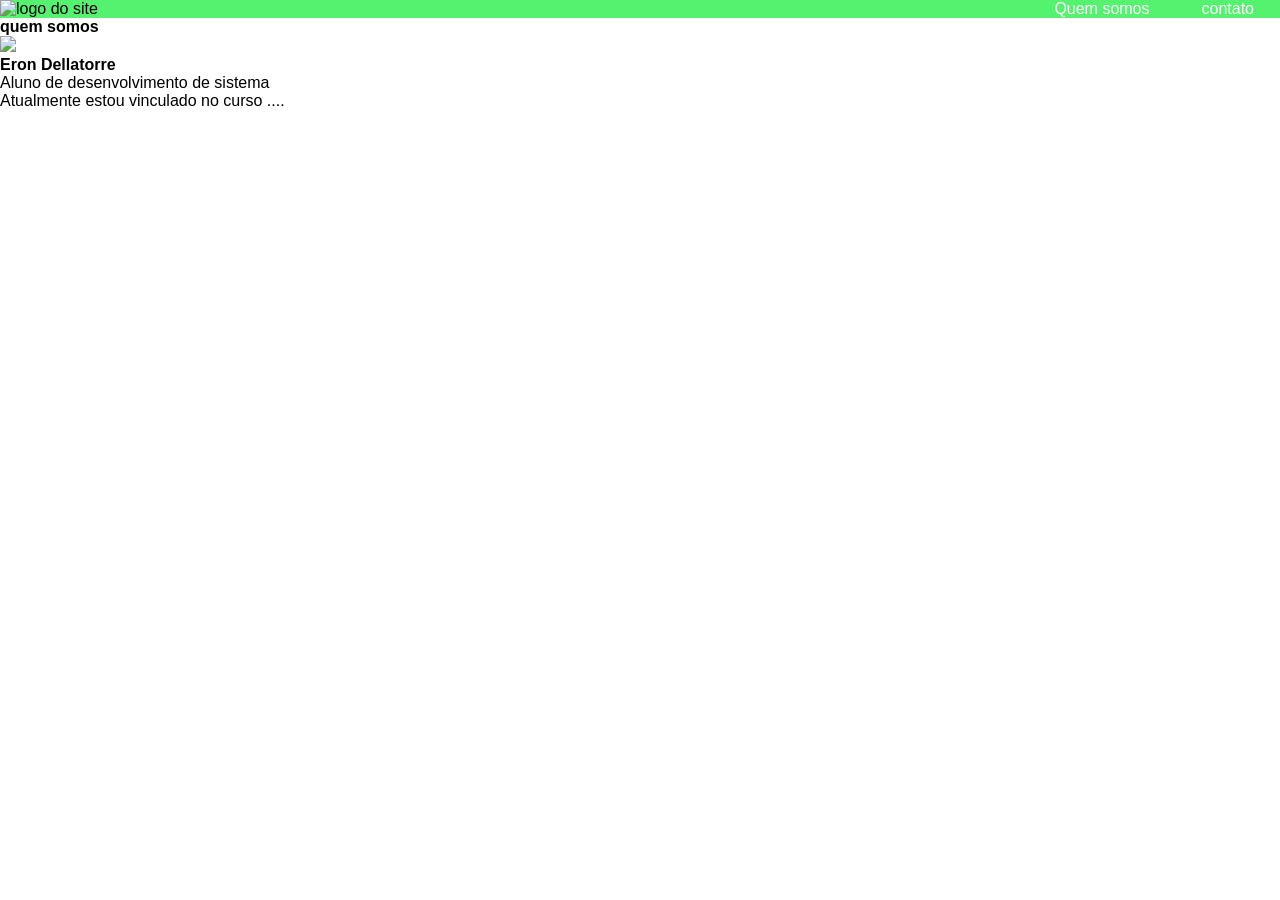
==== index.html @ 4a5bdc27 "Primeiro commit" ====
<!DOCTYPE html>
<html lang="pt-br">
<head>
    <meta charset="UTF-8">
    <meta http-equiv="X-UA-Compatible" content="IE=edge">
    <meta name="viewport" content="width=device-width, initial-scale=1.0">
    <title>Agrinho 2024 - Eron Dellatorre</title>
    <link # href="estilo.css" rel="stylesheet">
</head>
<body>
 

    <header class="header_top">
      <div class="header_top_content">
        <img class="logo" src="images.jpeg8
        
        
        " title="logo do site">
      
        <nav class="header_top_menu">
          <ul>
              <li><a href="#">Quem somos</a></li>
              <li><a href="#">contato</a></li>
          </ul>
        </nav>
      </div>
    </header>

    
    <main>
      <section>
        <!--parte para chamar atenção-->
      </section>
      <section>
        <!--breve de quem somos-->
        <header>
          <h1>quem somos</h1>
        </header>
        <div class="hearder_quemsomos_content"></div>
        <div>
          <img src="#" class="">   
          <div class="header_quemsomos_content_descricao"></div>     
        </div>
        <h2>Eron Dellatorre</h2>
        <p class="funcao"> Aluno de desenvolvimento de sistema</p>
        <p> Atualmente estou vinculado no curso ....</p>
      </section>
    </main>
    <footer>
      <!--RODAPÉ DO SITE-->
    </footer>
    
</body>
</html>
---- estilo.css ----
*{
  margin:0px;
  padding: 0px;
  box-sizing: border-box;
  text-decoration: none;
  font-size: 1em;
  font-family: 'Ubuntu', sans-serif;
  }
  
  .header_top{
  background-color: #08ec2eb0;
  width: 100%;
  }
  
  .header_top .header_top_content{
  max-width: 2000px;
  margin: 0 auto;
  display: flex;/*conteúdo fluído*/
  }
  .header_top .header_top_content .logo{
  flex-basis:330px;
  padding: 0px;
  width: 290px;
  }
  .header_top .header_top_content .header_top_menu{
  /*flex-basis = reserva o que sobrar de tela*/
  flex-basis: calc(300% - 400px);
  display: flex;
  /*justify-content = alinhamento de elemento*/
  justify-content: flex-end;
  }
  .header_top_menu ul {
  display: flex;
  /*alinha um do lado do outro*/
  align-items: stretch;
  }
  .header_top_menu ul li{
  list-style: none;/*retira os marcadores*/
  display: flex;
  align-items: center;/*alinha na vertical*/
  }
  .header_top_menu ul li a{
  padding: 0 26px;
  display: flex;
  align-items: center;
  height: 100%;
  color: #ffffff;
  }
  
  .header_top_menu ul li a:hover{
  background-color: #000000;
  color: #ffffff;
  }
  .header_quemsomos{
    max-width: 1300px;
    background-color: chartreuse;
  }
  .header_quemsomos .header_quemsomos_content{
    display: flex;

  }
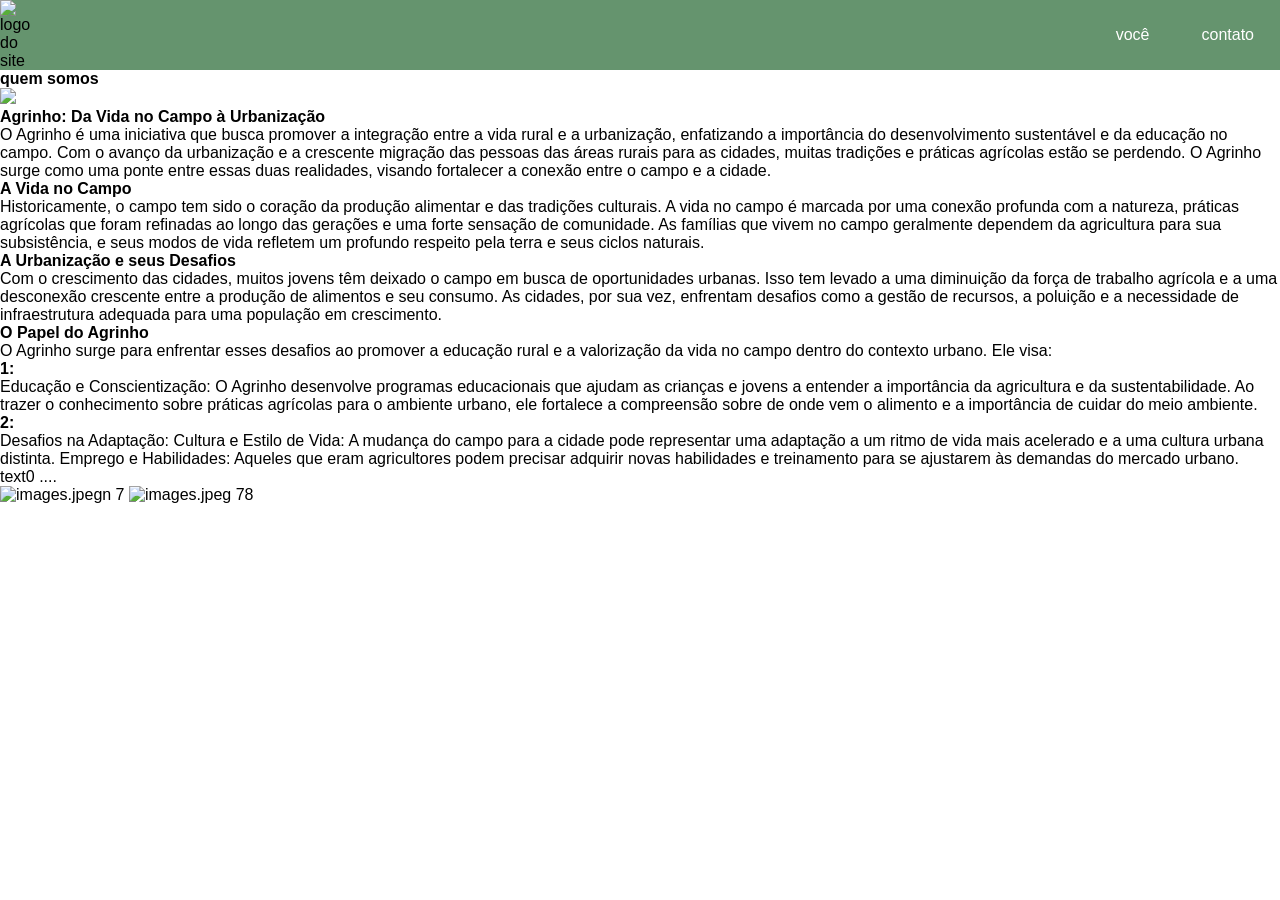
==== commit 01898278: "Add files via upload" ====
--- a/index.html
+++ b/index.html
@@ -12,25 +12,27 @@
 
     <header class="header_top">
       <div class="header_top_content">
-        <img class="logo" src="images.jpeg8
+        <img class="logo" src="banner-agro.jpg
         
         
         " title="logo do site">
       
         <nav class="header_top_menu">
           <ul>
-              <li><a href="#">Quem somos</a></li>
+              <li><a href="#">você</a></li>
               <li><a href="#">contato</a></li>
           </ul>
         </nav>
+      
       </div>
     </header>
-
+   
     
     <main>
       <section>
         <!--parte para chamar atenção-->
       </section>
+  
       <section>
         <!--breve de quem somos-->
         <header>
@@ -41,15 +43,39 @@
           <img src="#" class="">   
           <div class="header_quemsomos_content_descricao"></div>     
         </div>
-        <h2>Eron Dellatorre</h2>
-        <p class="funcao"> Aluno de desenvolvimento de sistema</p>
-        <p> Atualmente estou vinculado no curso ....</p>
+          <h2>Agrinho: Da Vida no Campo à Urbanização</h2>
+         <p class="funcao"> O Agrinho é uma iniciativa que busca promover a integração entre a vida rural e a urbanização, enfatizando a importância do desenvolvimento sustentável e da educação no campo. Com o avanço da urbanização e a crescente migração das pessoas das áreas rurais para as cidades, muitas tradições e práticas agrícolas estão se perdendo. O Agrinho surge como uma ponte entre essas duas realidades, visando fortalecer a conexão entre o campo e a cidade.
+          
+          <h2>A Vida no Campo</h2>
+          <p class="funcao"> Historicamente, o campo tem sido o coração da produção alimentar e das tradições culturais. A vida no campo é marcada por uma conexão profunda com a natureza, práticas agrícolas que foram refinadas ao longo das gerações e uma forte sensação de comunidade. As famílias que vivem no campo geralmente dependem da agricultura para sua subsistência, e seus modos de vida refletem um profundo respeito pela terra e seus ciclos naturais.
+      
+            <h2>A Urbanização e seus Desafios</h2>
+            <p class="funcao"> Com o crescimento das cidades, muitos jovens têm deixado o campo em busca de oportunidades urbanas. Isso tem levado a uma diminuição da força de trabalho agrícola e a uma desconexão crescente entre a produção de alimentos e seu consumo. As cidades, por sua vez, enfrentam desafios como a gestão de recursos, a poluição e a necessidade de infraestrutura adequada para uma população em crescimento.
+
+          <h2>O Papel do Agrinho
+          </h2>
+          <p class="funcao"> O Agrinho surge para enfrentar esses desafios ao promover a educação rural e a valorização da vida no campo dentro do contexto urbano. Ele visa:
+           
+
+          <h2>1:</h2>
+          <p class="funcao"> Educação e Conscientização: O Agrinho desenvolve programas educacionais que ajudam as crianças e jovens a entender a importância da agricultura e da sustentabilidade. Ao trazer o conhecimento sobre práticas agrícolas para o ambiente urbano, ele fortalece a compreensão sobre de onde vem o alimento e a importância de cuidar do meio ambiente.</p>
+      
+          <h2>2:</h2>
+          <p class="funcao"> Desafios na Adaptação:
+
+            Cultura e Estilo de Vida: A mudança do campo para a cidade pode representar uma adaptação a um ritmo de vida mais acelerado e a uma cultura urbana distinta.
+            Emprego e Habilidades: Aqueles que eram agricultores podem precisar adquirir novas habilidades e treinamento para se ajustarem às demandas do mercado urbano.
+            
+      
+          </p>
+        <p>text0 ....</p>
       </section>
     </main>
     <footer>
       <!--RODAPÉ DO SITE-->
     </footer>
-    
+    <img src="images.jpegn 7" class="rounded float-start" alt="images.jpegn 7">
+    <img src="images.jpeg 78" class="rounded float-end" alt="images.jpeg 78">
 </body>
 </html>
 
--- a/estilo.css
+++ b/estilo.css
@@ -8,7 +8,7 @@
   }
   
   .header_top{
-  background-color: #08ec2eb0;
+  background-color: #20642db0;
   width: 100%;
   }
   
@@ -24,7 +24,7 @@
   }
   .header_top .header_top_content .header_top_menu{
   /*flex-basis = reserva o que sobrar de tela*/
-  flex-basis: calc(300% - 400px);
+  flex-basis: calc(3000% - 400px);
   display: flex;
   /*justify-content = alinhamento de elemento*/
   justify-content: flex-end;
@@ -53,7 +53,7 @@
   }
   .header_quemsomos{
     max-width: 1300px;
-    background-color: chartreuse;
+    background-color: rgb(93, 136, 53);
   }
   .header_quemsomos .header_quemsomos_content{
     display: flex;
